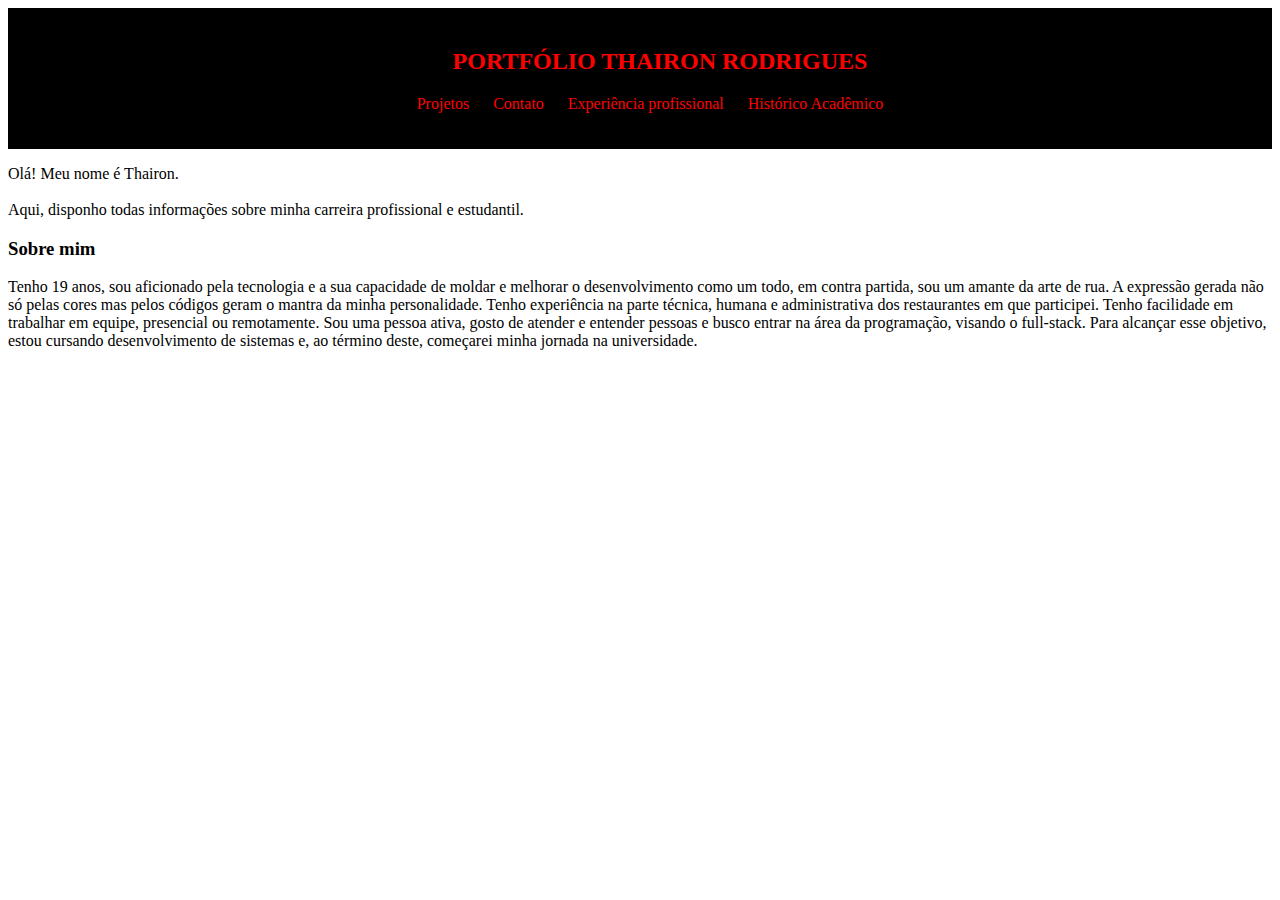
==== index.html @ 9ede6a59 "tlg" ====
<!DOCTYPE html>
<html>
    <head> </head>
    <body>
        <link rel ="stylesheet" type = "text/css" href="port.css">
        <header> 
        <nav>
            <ul>
                <h2> PORTFÓLIO THAIRON RODRIGUES</h2>
                <li><a href="quemSouEu.html">Projetos</a></li>
                <li><a href="contato.html">Contato</a></li>
                <li><a href="expProfissional.html">Experiência profissional</a></li>
                <li><a href="histAcad.html">Histórico Acadêmico</a></li>
            </ul>
        </nav>
    </header>
        <div>
           <p> Olá! Meu nome é Thairon. 
            <br><br>
            Aqui, disponho todas informações sobre minha carreira profissional e estudantil.
            </p>
        </div>

        <h3>Sobre mim</h3>
        <p>Tenho 19 anos, sou aficionado pela tecnologia e a sua capacidade de moldar e melhorar o desenvolvimento como um todo, em contra partida, sou um amante da arte de rua. A expressão gerada não só pelas cores mas pelos códigos geram o mantra da minha personalidade. Tenho experiência na parte técnica, humana e administrativa dos restaurantes em que participei. Tenho facilidade em trabalhar em equipe, presencial ou remotamente.  Sou uma pessoa ativa, gosto de atender e entender pessoas e busco entrar na área da programação, visando o full-stack.  Para alcançar esse objetivo, estou cursando desenvolvimento de sistemas e, ao término deste, começarei minha jornada na universidade.</p>
        <br><br>
   


    </body>
</html>
---- port.css ----
h2{
    color: red;
}

header{
    background-color: black;
    color: white;
    padding: 20px;
    text-align: center;
}
nav ul li{
    display: inline-block;
    margin-right: 20px;
}

nav ul li a{
    color:red;
    text-decoration: none;

}
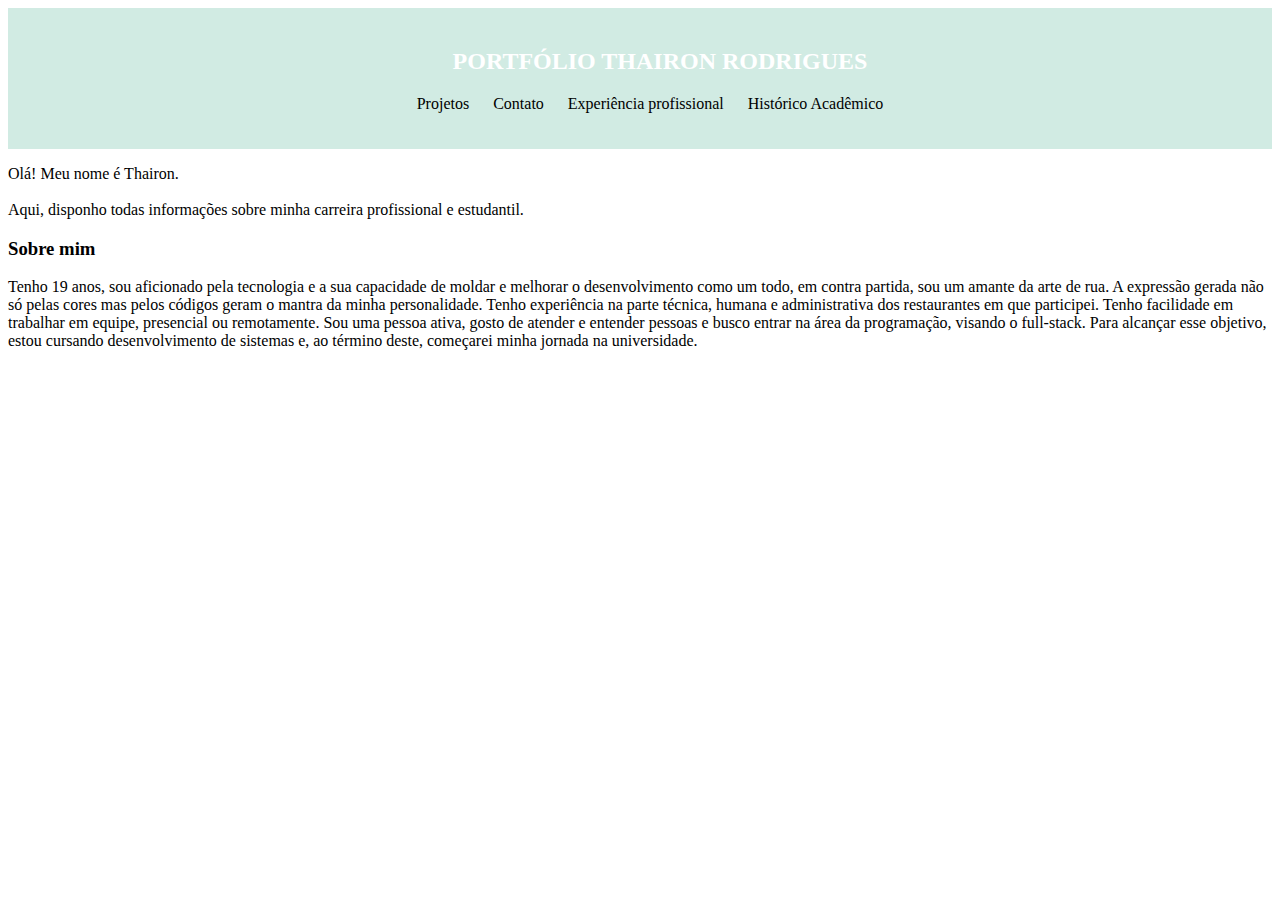
==== commit 1d8a4066: "Add files via upload" ====
--- a/index.html
+++ b/index.html
@@ -1,31 +1,31 @@
-<!DOCTYPE html>
-<html>
-    <head> </head>
-    <body>
-        <link rel ="stylesheet" type = "text/css" href="port.css">
-        <header> 
-        <nav>
-            <ul>
-                <h2> PORTFÓLIO THAIRON RODRIGUES</h2>
-                <li><a href="quemSouEu.html">Projetos</a></li>
-                <li><a href="contato.html">Contato</a></li>
-                <li><a href="expProfissional.html">Experiência profissional</a></li>
-                <li><a href="histAcad.html">Histórico Acadêmico</a></li>
-            </ul>
-        </nav>
-    </header>
-        <div>
-           <p> Olá! Meu nome é Thairon. 
-            <br><br>
-            Aqui, disponho todas informações sobre minha carreira profissional e estudantil.
-            </p>
-        </div>
-
-        <h3>Sobre mim</h3>
-        <p>Tenho 19 anos, sou aficionado pela tecnologia e a sua capacidade de moldar e melhorar o desenvolvimento como um todo, em contra partida, sou um amante da arte de rua. A expressão gerada não só pelas cores mas pelos códigos geram o mantra da minha personalidade. Tenho experiência na parte técnica, humana e administrativa dos restaurantes em que participei. Tenho facilidade em trabalhar em equipe, presencial ou remotamente.  Sou uma pessoa ativa, gosto de atender e entender pessoas e busco entrar na área da programação, visando o full-stack.  Para alcançar esse objetivo, estou cursando desenvolvimento de sistemas e, ao término deste, começarei minha jornada na universidade.</p>
-        <br><br>
-   
-
-
-    </body>
+<!DOCTYPE html>
+<html>
+    <head> </head>
+    <body>
+        <link rel ="stylesheet" type = "text/css" href="port.css">
+        <header> 
+        <nav>
+            <ul>
+                <h2> PORTFÓLIO THAIRON RODRIGUES</h2>
+                <li><a href="quemSouEu.html">Projetos</a></li>
+                <li><a href="contato.html">Contato</a></li>
+                <li><a href="expProfissional.html">Experiência profissional</a></li>
+                <li><a href="histAcad.html">Histórico Acadêmico</a></li>
+            </ul>
+        </nav>
+    </header>
+        <div>
+           <p> Olá! Meu nome é Thairon. 
+            <br><br>
+            Aqui, disponho todas informações sobre minha carreira profissional e estudantil.
+            </p>
+        </div>
+
+        <h3>Sobre mim</h3>
+        <p>Tenho 19 anos, sou aficionado pela tecnologia e a sua capacidade de moldar e melhorar o desenvolvimento como um todo, em contra partida, sou um amante da arte de rua. A expressão gerada não só pelas cores mas pelos códigos geram o mantra da minha personalidade. Tenho experiência na parte técnica, humana e administrativa dos restaurantes em que participei. Tenho facilidade em trabalhar em equipe, presencial ou remotamente.  Sou uma pessoa ativa, gosto de atender e entender pessoas e busco entrar na área da programação, visando o full-stack.  Para alcançar esse objetivo, estou cursando desenvolvimento de sistemas e, ao término deste, começarei minha jornada na universidade.</p>
+        <br><br>
+   
+
+
+    </body>
 </html>--- a/port.css
+++ b/port.css
@@ -1,20 +1,20 @@
-h2{
-    color: red;
-}
-
-header{
-    background-color: black;
-    color: white;
-    padding: 20px;
-    text-align: center;
-}
-nav ul li{
-    display: inline-block;
-    margin-right: 20px;
-}
-
-nav ul li a{
-    color:red;
-    text-decoration: none;
-
+h2{
+    color: white;
+}
+
+header{
+    background-color:rgb(209, 235, 227) ;
+    color: rgb(10, 10, 10);
+    padding: 20px;
+    text-align: center;
+}
+nav ul li{
+    display: inline-block;
+    margin-right: 20px;
+}
+
+nav ul li a{
+    color:black;
+    text-decoration: none;
+
 }